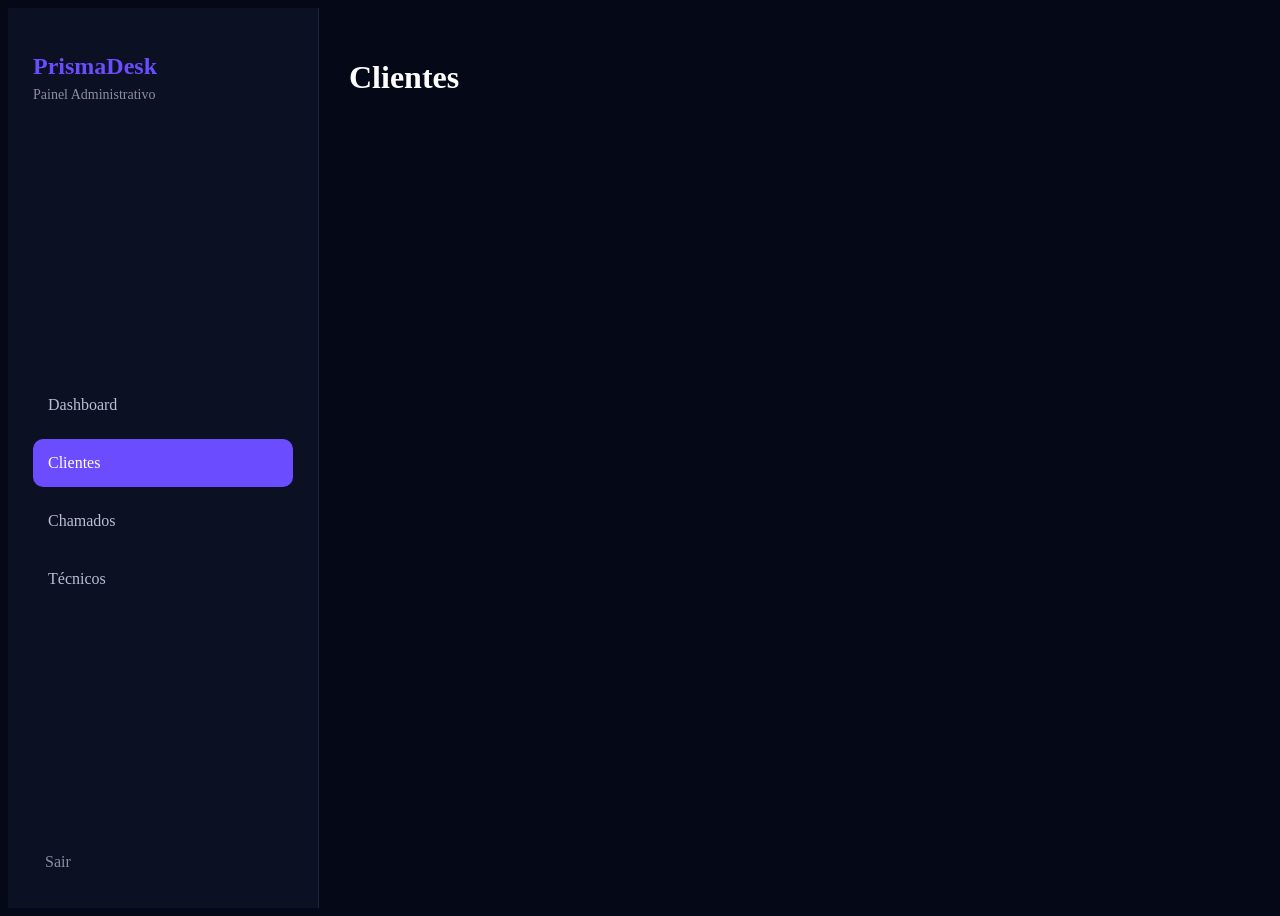
==== pages/admin-clientes.html @ 3c9ef122 "Add files via upload" ====
<!DOCTYPE html>
<html lang="pt-BR">
<head>

<meta charset="UTF-8">
<meta name="viewport" content="width=device-width, initial-scale=1.0">

<title>PrismaDesk - Clientes</title>

<link rel="stylesheet" href="../css/chamados.css">

</head>
<body>

<aside class="sidebar">

    <div class="logo">
        <h2>PrismaDesk</h2>
        <span>Painel Administrativo</span>
    </div>

    <nav class="menu">

        <a href="dashboard.html">Dashboard</a>
        <a href="admin-clientes.html" class="active">Clientes</a>
        <a href="chamados.html">Chamados</a>
        <a href="tecnicos.html">Técnicos</a>

    </nav>

    <div class="bottom-menu">
        <a href="login.html">Sair</a>
    </div>

</aside>

<main class="content">

    <header class="topbar">

        <div>
            <h1>Clientes</h1>
            <p id="total-clientes"></p>
        </div>

    </header>

    <section
        id="lista-clientes"
        class="cards">
    </section>

</main>

<script src="../js/api.js"></script>
<script src="../js/admin-clientes.js"></script>

</body>
</html>
---- css/chamados.css ----
INDEX.CSS
*{
    margin: 0;
    padding: 0;
    box-sizing: border-box;

    font-family: Arial, Helvetica, sans-serif;
}

body{

    background: #050816;

    color: white;

    display: flex;

    height: 100vh;
}

/* SIDEBAR */

.sidebar{

    width: 260px;

    background: #0b1023;

    border-right: 1px solid #1c2440;

    display: flex;
    flex-direction: column;
    justify-content: space-between;

    padding: 25px;
}

.logo h2{

    color: #6c4cff;

    margin-bottom: 5px;
}

.logo span{

    color: #8b8fa3;

    font-size: 14px;
}

/* MENU */

.menu{

    display: flex;
    flex-direction: column;

    gap: 10px;

    margin-top: 40px;
}

.menu a{

    text-decoration: none;

    color: #b8bfd3;

    padding: 15px;

    border-radius: 10px;

    transition: 0.3s;
}

.menu a:hover{

    background: #111827;
}

.menu .active{

    background: #6c4cff;

    color: white;
}

/* MENU INFERIOR */

.bottom-menu{

    display: flex;
    flex-direction: column;

    gap: 10px;
}

.bottom-menu a{

    text-decoration: none;

    color: #8b8fa3;

    padding: 12px;

    border-radius: 10px;
}

.bottom-menu a:hover{

    background: #111827;
}

/* CONTEÚDO */

.content{

    flex: 1;

    padding: 30px;

    overflow-y: auto;
}

/* TOPO */

.topbar{

    display: flex;
    justify-content: space-between;
    align-items: center;

    margin-bottom: 30px;
}

.topbar h1{

    font-size: 32px;
}

.topbar p{

    color: #8b8fa3;

    margin-top: 5px;
}

/* AÇÕES */

.top-actions{

    display: flex;

    gap: 15px;
}

.top-actions input,
.top-actions select{

    background: #111827;

    border: 1px solid #1f2937;

    color: white;

    padding: 12px;

    border-radius: 10px;
}

.top-actions button{

    background: #6c4cff;

    color: white;

    border: none;

    padding: 12px 20px;

    border-radius: 10px;

    cursor: pointer;
}

.top-actions button:hover{

    opacity: 0.8;
}

/* CARDS */

.cards{

    display: flex;
    flex-direction: column;

    gap: 20px;
}

.card{

    background: #0b1023;

    border: 1px solid #1c2440;

    border-radius: 15px;

    padding: 20px;

    transition: 0.3s;
}

.card:hover{

    transform: translateY(-3px);
}

.card-header{

    display: flex;
    justify-content: space-between;

    margin-bottom: 15px;
}

/* TAGS */

.categoria,
.status,
.prioridade{

    padding: 5px 12px;

    border-radius: 20px;

    font-size: 13px;

    font-weight: bold;
}

.hardware{

    background: rgba(59,130,246,0.2);

    color: #60a5fa;
}

.redes{

    background: rgba(16,185,129,0.2);

    color: #34d399;
}

.aberto{

    background: rgba(59,130,246,0.2);

    color: #60a5fa;
}

.andamento{

    background: rgba(245,158,11,0.2);

    color: #fbbf24;
}

.alta{

    background: rgba(239,68,68,0.2);

    color: #f87171;
}

.media{

    background: rgba(245,158,11,0.2);

    color: #fbbf24;
}

/* TEXTOS */

.card h3{

    margin-bottom: 10px;
}

.card p{

    color: #b8bfd3;

    margin-bottom: 15px;

    line-height: 1.5;
}

/* INFO */

.info{

    display: flex;

    gap: 20px;

    margin-bottom: 15px;

    color: #8b8fa3;
}

/* RODAPÉ CARD */

.footer-card{

    display: flex;
    justify-content: space-between;
    align-items: center;

    color: #8b8fa3;
}
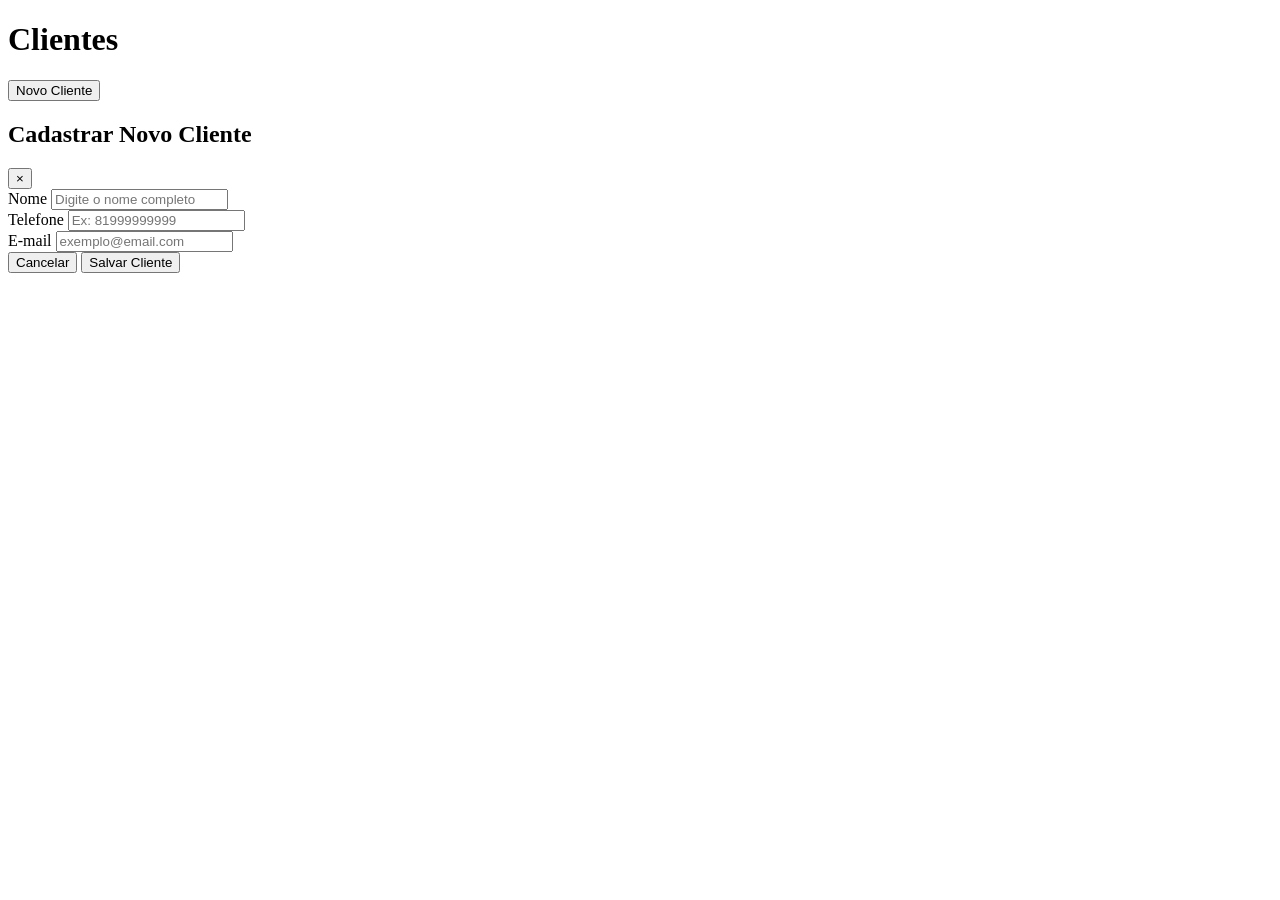
==== commit e6ca71f1: "Update admin-clientes.html" ====
--- a/pages/admin-clientes.html
+++ b/pages/admin-clientes.html
@@ -1,59 +1,119 @@
 <!DOCTYPE html>
 <html lang="pt-BR">
+
 <head>
 
-<meta charset="UTF-8">
-<meta name="viewport" content="width=device-width, initial-scale=1.0">
+    <meta charset="UTF-8">
 
-<title>PrismaDesk - Clientes</title>
+    <meta name="viewport" content="width=device-width, initial-scale=1.0">
 
-<link rel="stylesheet" href="../css/chamados.css">
+    <title>PrismaDesk - Clientes</title>
+
+
+    <link rel="stylesheet" href="../css/sidebar.css">
+        <link rel="stylesheet" href="../css/clientes.css">
 
 </head>
+
+
 <body>
 
-<aside class="sidebar">
 
-    <div class="logo">
-        <h2>PrismaDesk</h2>
-        <span>Painel Administrativo</span>
+    <aside id="sidebar"></aside>
+
+
+
+    <main class="content">
+
+
+        <header class="topbar">
+
+
+            <div>
+
+                <h1>
+                    Clientes
+                </h1>
+
+
+                <p id="total-clientes"></p>
+
+            </div>
+
+
+
+            <div class="top-actions">
+
+
+                <!-- <button onclick="location.href='cadastroCliente.html'"> -->
+
+                    <!-- Novo Cliente -->
+
+                <!-- </button> -->
+
+
+            </div>
+
+<!-- 1. Altere o seu botão "Novo Cliente" para isso -->
+<button type="button" id="btnAbrirModal">Novo Cliente</button>
+
+<!-- Modal de Cadastro com Estilo PrismaDesk -->
+<div id="modalCliente" class="prismadesk-modal">
+    <div class="modal-content">
+        <div class="modal-header">
+            <h2>Cadastrar Novo Cliente</h2>
+            <button type="button" id="btnFecharModalX" class="close-x">&times;</button>
+        </div>
+        
+        <form id="formCadastroCliente">
+            <div class="form-group">
+                <label for="nome">Nome</label>
+                <input type="text" id="nome" placeholder="Digite o nome completo" required>
+            </div>
+            <div class="form-group">
+                <label for="telefone">Telefone</label>
+                <input type="tel" id="telefone" placeholder="Ex: 81999999999" required>
+            </div>
+            <div class="form-group">
+                <label for="email">E-mail</label>
+                <input type="email" id="email" placeholder="exemplo@email.com" required>
+            </div>
+            
+            <div class="modal-actions">
+                <button type="button" id="btnFecharModal" class="btn-secondary">Cancelar</button>
+                <button type="submit" class="btn-primary">Salvar Cliente</button>
+            </div>
+        </form>
     </div>
+</div>
 
-    <nav class="menu">
 
-        <a href="dashboard.html">Dashboard</a>
-        <a href="admin-clientes.html" class="active">Clientes</a>
-        <a href="chamados.html">Chamados</a>
-        <a href="tecnicos.html">Técnicos</a>
 
-    </nav>
 
-    <div class="bottom-menu">
-        <a href="login.html">Sair</a>
-    </div>
+        </header>
 
-</aside>
 
-<main class="content">
 
-    <header class="topbar">
 
-        <div>
-            <h1>Clientes</h1>
-            <p id="total-clientes"></p>
-        </div>
+        <section id="lista-clientes" class="cards">
 
-    </header>
 
-    <section
-        id="lista-clientes"
-        class="cards">
-    </section>
+        </section>
 
-</main>
 
-<script src="../js/api.js"></script>
-<script src="../js/admin-clientes.js"></script>
+
+
+    </main>
+
+
+
+    <script src="../js/sidebar.js"></script>
+
+    <script src="../js/api.js"></script>
+
+    <script src="../js/admin-clientes.js"></script>
+
 
 </body>
-</html>+
+</html>
